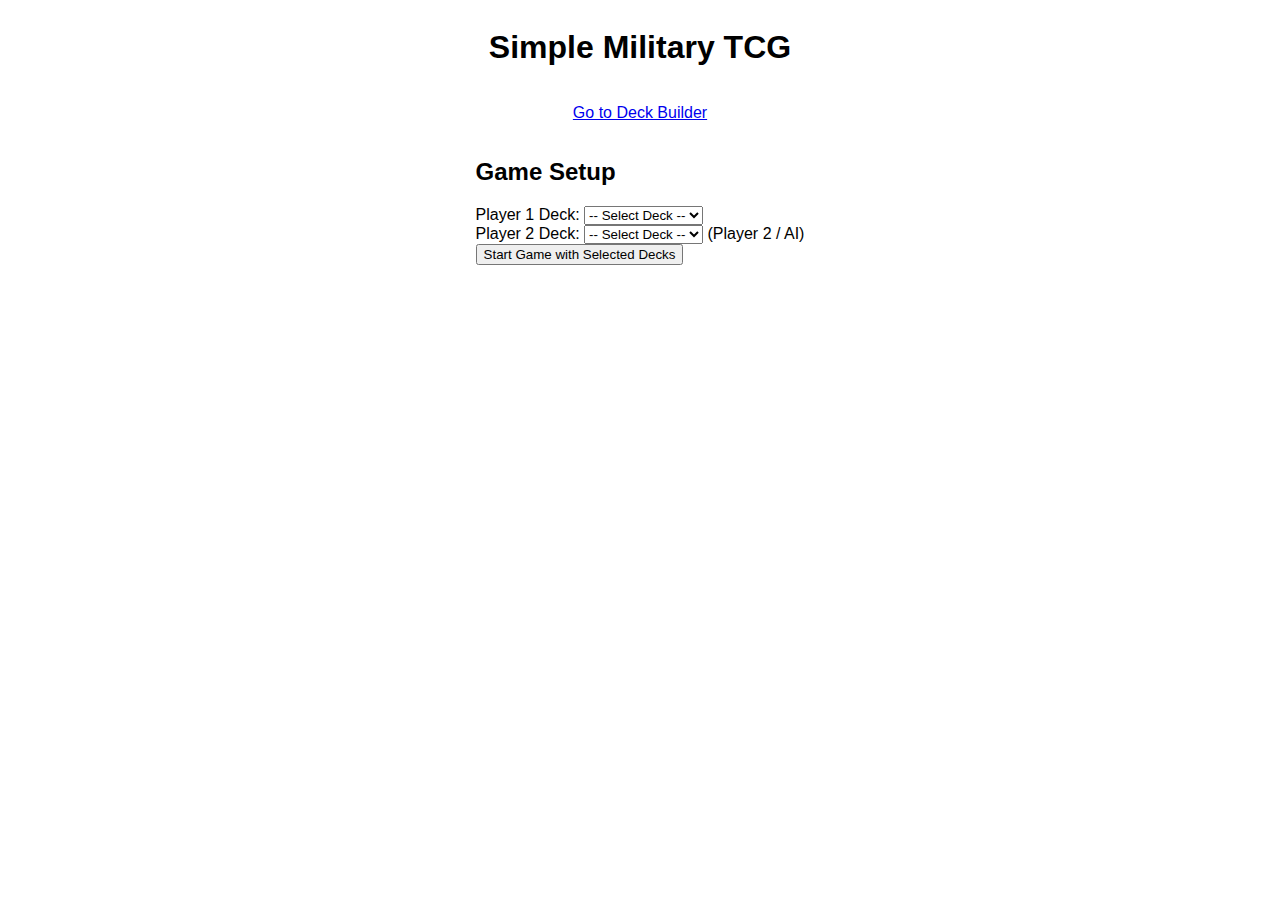
==== index.html @ 58dc2f7e "Basic stuff." ====
<!DOCTYPE html>
<html lang="en">
<head>
    <meta charset="UTF-8">
    <meta name="viewport" content="width=device-width, initial-scale=1.0">
    <title>Simple TCG</title>
    <link rel="stylesheet" href="style.css">
</head>
<body>
    <h1>Simple Military TCG</h1>
    <p><a href="deckbuilder.html">Go to Deck Builder</a></p>

    <!-- Pre-Game Setup Area (Initially Visible) -->
    <div id="pre-game-setup">
        <h2>Game Setup</h2>
        <div>
            <label for="player1-deck-select">Player 1 Deck:</label>
            <select id="player1-deck-select">
                <option value="">-- Select Deck --</option>
                <!-- Populated by JS -->
            </select>
        </div>
        <div>
            <label for="player2-deck-select">Player 2 Deck:</label>
            <select id="player2-deck-select">
                 <option value="">-- Select Deck --</option>
                 <!-- Populated by JS -->
            </select>
            <span>(Player 2 / AI)</span>
        </div>
        <button id="start-game-button">Start Game with Selected Decks</button>
        <p id="setup-error" style="color: red;"></p>
    </div>

    <!-- Main Game Area (Initially Hidden) -->
    <div id="main-game-area" style="display: none;">
        <div class="game-info">
        <div id="player1-info">
            Player 1 HP: <span id="p1-hp">30</span> | Supply: <span id="p1-kredits">0</span>/ <span id="p1-max-kredits">0</span>
            | Deck: <span id="p1-deck">0</span>
        </div>
        <div id="turn-info">
            Turn: <span id="turn-number">1</span> (<span id="current-player">Player 1</span>)
            <button id="end-turn-button">End Turn</button>
        </div>
         <div id="player2-info">
            Player 2 HP: <span id="p2-hp">30</span> | Supply: <span id="p2-kredits">0</span>/ <span id="p2-max-kredits">0</span>
             | Deck: <span id="p2-deck">0</span>
        </div>
    </div>

    <div class="game-area">
        <!-- Player 2 (Opponent) Area -->
        <div class="player-area" id="player2-area">
            <div class="hand" id="p2-hand">Opponent Hand</div>
            <div class="battlefield" id="p2-battlefield">Opponent Battlefield</div>
        </div>

        <hr>

        <!-- Player 1 (You) Area -->
        <div class="player-area" id="player1-area">
            <div class="battlefield" id="p1-battlefield">Your Battlefield</div>
            <div class="hand" id="p1-hand">Your Hand</div>
        </div>
    </div>

    <div id="game-log">
        <h2>Game Log</h2>
        <ul id="log-list"></ul>
    </div>

    <hr>

    <div class="pack-opening-area">
        <h2>Card Packs</h2>
        <button id="open-pack-button">Open New Pack (5 Cards)</button>
        <div id="pack-results">
            <!-- Opened cards will be displayed here -->
        </div>
    </div> <!-- End of main-game-area -->

    <script src="shared.js"></script> <!-- Load shared data first -->
    <script src="ui.js"></script>     <!-- Load UI functions -->
    <script src="gameLogic.js"></script> <!-- Load core game logic -->
    <script src="packs.js"></script>   <!-- Load pack opening logic -->
    <script src="script.js"></script> <!-- Load initialization and event listeners -->
</body>
</html>
---- style.css ----
body {
    font-family: sans-serif;
    display: flex;
    flex-direction: column;
    align-items: center;
}

.game-info {
    display: flex;
    justify-content: space-around;
    width: 80%;
    margin-bottom: 20px;
    background-color: #eee;
    padding: 10px;
    border-radius: 5px;
}

#turn-info {
    text-align: center;
}

.game-area {
    width: 80%;
    border: 1px solid #ccc;
    padding: 10px;
}

.player-area {
    margin: 10px 0;
    min-height: 150px; /* Ensure space even when empty */
}

.hand, .battlefield {
    border: 1px dashed #aaa;
    padding: 10px;
    margin-top: 10px;
    min-height: 100px; /* Ensure space for cards */
    display: flex; /* Arrange cards horizontally */
    flex-wrap: wrap; /* Allow cards to wrap */
    gap: 10px; /* Space between cards */
    align-items: flex-start; /* Align cards to the top */
}

.hand { background-color: #e0f0ff; } /* Light blue for hand */
.battlefield { background-color: #e0ffe0; } /* Light green for battlefield */

#p2-hand { background-color: #f0e0e0; } /* Light red for opponent hand (just visual) */

.card {
    border: 1px solid black;
    padding: 5px; /* Reset padding */
    min-width: 100px; /* Increased width */
    min-height: 120px; /* Added min-height */
    background-color: white;
    cursor: pointer;
    text-align: center;
    border-radius: 4px;
    box-shadow: 1px 1px 3px rgba(0,0,0,0.2);
    /* position: relative; no longer needed */
    /* overflow: hidden; no longer needed */
}

.card:hover {
    border-color: blue;
    box-shadow: 2px 2px 5px rgba(0,0,0,0.4);
}

.card.unit .cost { color: blue; font-weight: bold; }
.card.unit .stats { margin-top: 5px; font-size: 0.9em; }
.card.unit .atk { color: red; }
.card.unit .hp { color: green; }

.card.playable { border-color: limegreen; }
.card.selected { border: 2px solid gold; }
.card.targetable { outline: 2px solid red; }

/* Card Ribbon Styles */
.card-ribbon {
    /* position: absolute; Removed */
    /* top: -2px; Removed */
    /* left: -10px; Removed */
    width: 100%; /* Take full card width */
    padding: 2px 0;
    margin-bottom: 3px; /* Space below ribbon */
    font-size: 0.7em;
    font-weight: bold;
    text-align: center;
    /* transform: rotate(-5deg); Removed */
    /* box-shadow: 0 1px 2px rgba(0,0,0,0.3); Removed */
    /* z-index: 1; Removed */
}

/* .ribbon-interdef { Removed - color applied inline } */
/* .ribbon-accord { Removed - color applied inline } */

.card-ribbon span { /* Apply to both faction and country spans */
    color: white;
    text-shadow:
        -1px -1px 0 #000,
         1px -1px 0 #000,
        -1px  1px 0 #000,
         1px  1px 0 #000; /* Black outline */
    cursor: help; /* Hint for tooltip */
}

/* Card Trait Styles */
.card-traits {
    font-size: 0.8em;
    margin-top: 4px;
    color: #555;
}

.trait {
    font-style: italic;
    /* Add more specific styles later if needed (e.g., background, border-radius) */
}


#game-log {
    margin-top: 20px;
    width: 80%;
    max-height: 200px;
    overflow-y: auto;
    border: 1px solid #ccc;
    padding: 10px;
}

#log-list {
    list-style-type: none;
    padding: 0;
    margin: 0;
}
#log-list li {
    padding: 2px 0;
    border-bottom: 1px dotted #eee;
    font-size: 0.9em;
}
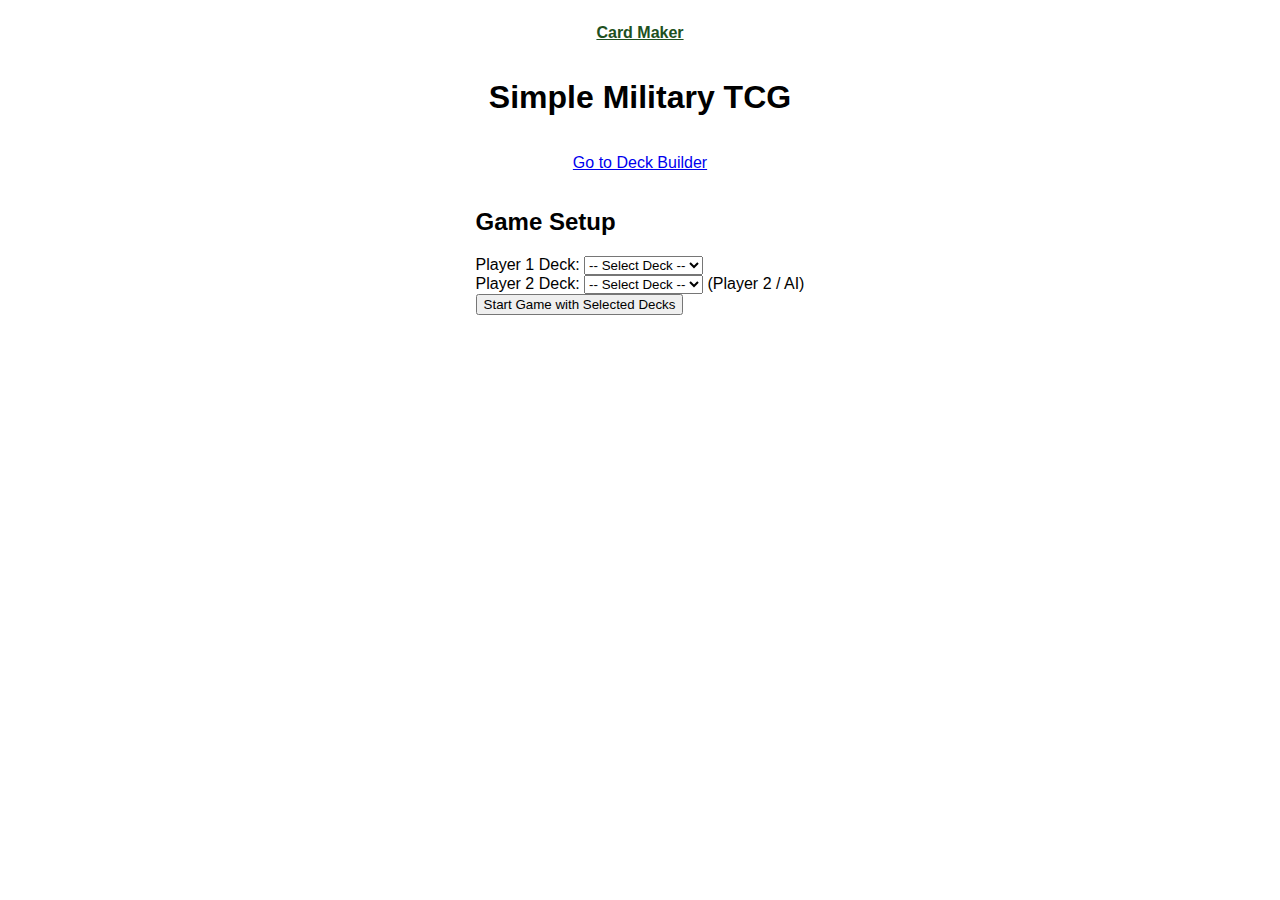
==== commit 3ab4b92e: "Card Maker, enough (generic) cards to make decks. I'll swap out the factions to more generic ones" ====
--- a/index.html
+++ b/index.html
@@ -7,6 +7,9 @@
     <link rel="stylesheet" href="style.css">
 </head>
 <body>
+    <nav style="margin: 1em 0;">
+        <a href="cardmaker.html" style="font-weight: bold; color: #205020;">Card Maker</a>
+    </nav>
     <h1>Simple Military TCG</h1>
     <p><a href="deckbuilder.html">Go to Deck Builder</a></p>
 
--- a/style.css
+++ b/style.css
@@ -90,6 +90,12 @@
     /* z-index: 1; Removed */
 }
 
+.card-ribbon.order {
+    background-color: #205020 !important;
+    color: #fff !important;
+    text-align: center;
+}
+
 /* .ribbon-interdef { Removed - color applied inline } */
 /* .ribbon-accord { Removed - color applied inline } */
 
